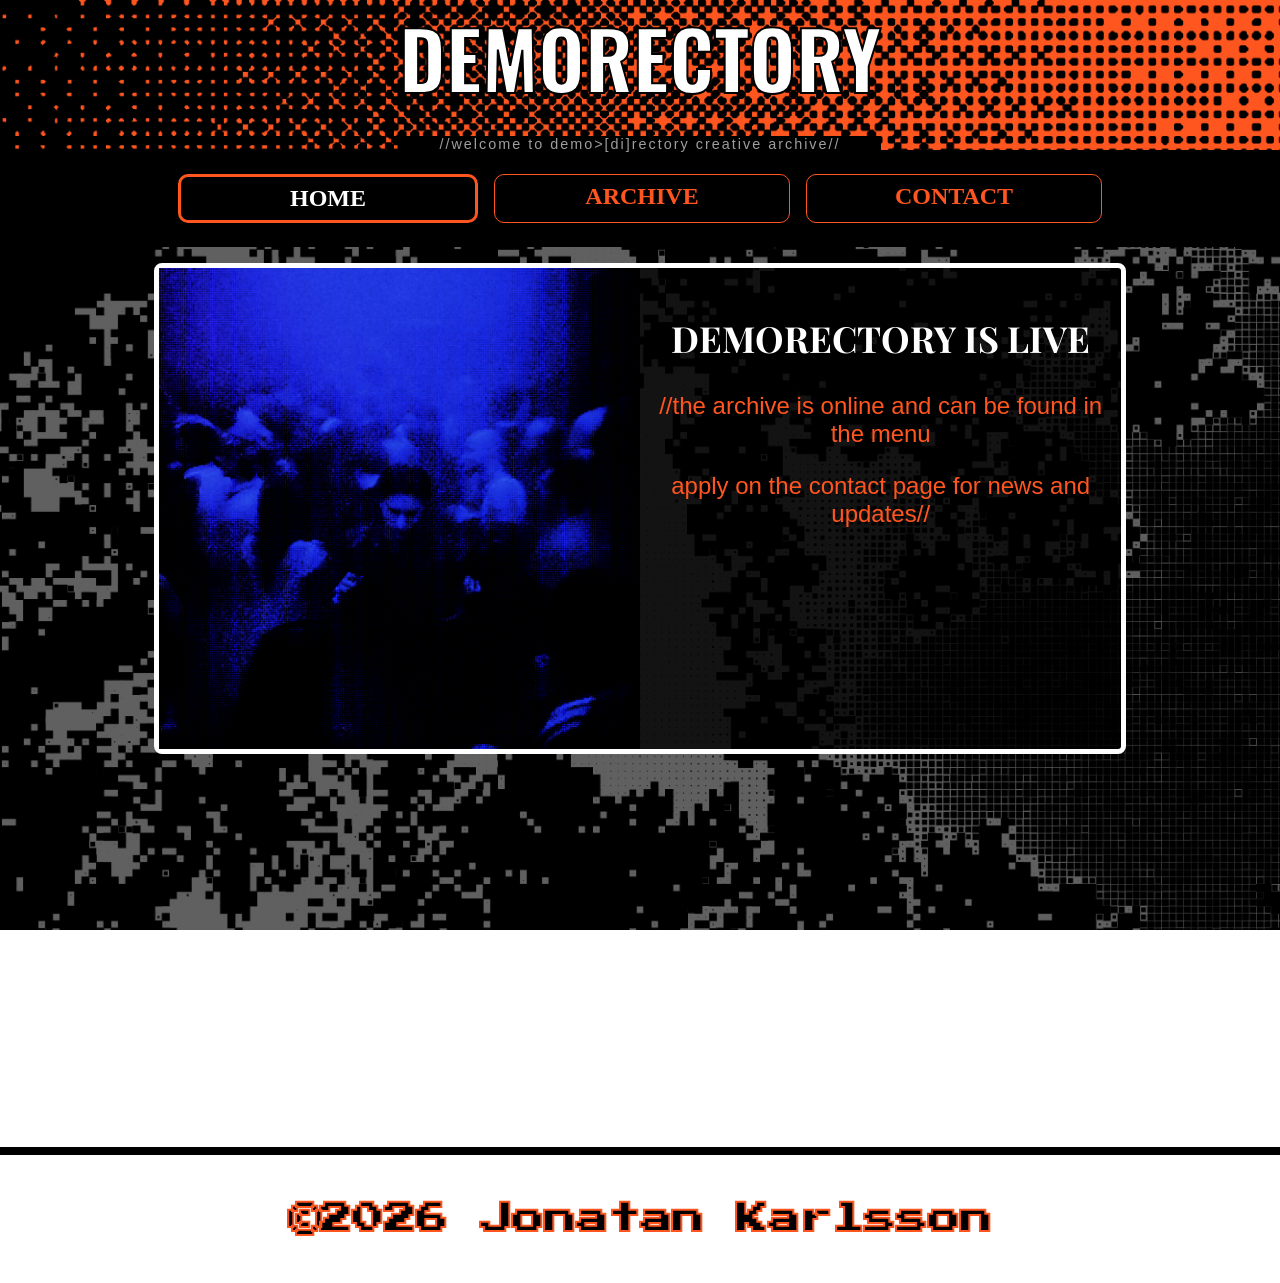
==== index.html @ 5d7cc73a "Jonatans Website" ====
<!DOCTYPE html>
<html lang="en">
<head>
    <meta charset="UTF-8">
    <meta name="viewport" content="width=device-width, initial-scale=1.0">
    <title>Demorectory - Home </title>
    <link rel="preconnect" href="https://fonts.googleapis.com">
    <link rel="preconnect" href="https://fonts.gstatic.com" crossorigin>
    <link href="https://fonts.googleapis.com/css2?family=Geist+Pixel&family=Jersey+25&family=Oswald:wght@200..700&family=Playfair+Display:ital,wght@0,400..900;1,400..900&family=Press+Start+2P&family=Silkscreen:wght@400;700&family=Space+Mono:ital,wght@0,400;0,700;1,400;1,700&family=VT323&display=swap" rel="stylesheet">
    <link rel ="stylesheet" href = "./styles/assignment1.css">
</head>
<body>
    <header class = "header">
        <div class ="header-text">
        <h1 class = "header-title">DEMORECTORY</h1>
        <p class = "subtitle"> //welcome to demo>[di]rectory creative archive// </p>
        </div>
    </header>

    <nav class ="menu">
        <div class ="mobile-menu-trigger">
            <img src = "images/menu.jpg" alt = "menu-icon" height="50px" width="50px">
        </div>
        <div class = "mobile-menu-target">
           <div class ="menu-item active"> 
               <a href ="index.html"> HOME</a>
           </div>
           <div class ="menu-item"> 
               <a href = "html/archive.html"> ARCHIVE</a>
           </div>
           <div class ="menu-item">
               <a href ="html/contact.html"> CONTACT</a>
           </div>
        </div>
    </nav>



    <main class ="main">
        <div class ="featured content">
            <img src = "images/crowdpixel.jpg.png" alt = "crowd" width="100%" height="auto">
            <div class ="info">
                <h2> DEMORECTORY IS LIVE </h2>
                <p> //the archive is online and can be found in the menu </p>
                <p> apply on the contact page for news and updates//</p>
            </div>
        </div>


    </main>
    <footer class = "footer">
          <p>&copy;2026 Jonatan Karlsson </p>
    </footer>
</body>
</html>
---- styles/assignment1.css ----
* {
    box-sizing: border-box;
}

html {
    height: 100vh;
}

body {
    height: 100%;
    margin: 0;
}

.header {
    position: relative;
    height: 150px;
    background-image: url(../images/header-footer.jpg.png);
    background-attachment: fixed;
    background-size: cover;
    background-position: top;
    background-repeat: no-repeat;
    display: flex;
    align-items: center;
    justify-content: center;
}

.header-text {
    text-align: center;
}

.header-title {
    font-family:"Oswald","jersey 25", Tahoma, sans-serif;
    font-weight:bold;
    -webkit-text-stroke: 2px black;
    color: white;
    font-size: 5rem;
    margin: 0;
}
.subtitle{
    margin: 20px 0 0;
    color: rgb(159, 158, 158);
    background-color: black;
    font-family: "Geist Pixel", Tahoma, sans-serif;
    font-size: 0.9rem;
    letter-spacing: 2px;

}
.footer {
    background-image: url(../images/header-footer.jpg.png);
    background-attachment: fixed;
    background-size: cover;
    background-position: bottom;
    background-repeat: no-repeat;
    font-family: "Press Start 2p", Tahoma, sans-serif;
    font-size: 2rem;
    color: black;
    -webkit-text-stroke: 2px #ff551f;
    text-align: center;
    font-weight: bolder;
    padding: 16px;
    border-top: 8px solid black;
}

.menu {
    padding: 16px;   
    background-color: black;
}

.mobile-menu-trigger {
    height: 50px;
}

.mobile-menu-target {
    display: none;
}

.menu-item {
    border : 1px solid #ff551f;
    border-radius: 10px;
    color: #ff551f;
    background-color: black;
    padding: 8px;
    margin: 8px;
    font-size: 1.5rem;
    font-weight: bold;
    cursor: pointer;
    transition: all linear 0.4s;
}

a {
    color: inherit;
    text-decoration: none;
}

.menu-item:hover {
    background-color: #ff551f;
    border-color: white;
    color: black;
}

.menu-item.active {
    background-color:black;
    color:white;
    border: 3px solid #ff551f;


}


.main {
    background-attachment: fixed;
    background-image: url("../images/forestpix.jpg.jpg");
    background-size: cover;
    background-position: center;
    background-repeat: no-repeat;
    min-height: 100%;
    padding: 16px 32px;
}

.content {
    border: 5px solid white;
    border-radius: 8px;
    background-color:rgba(0, 0, 0, 0.8);
    color:#ff551f;
    text-align: center;
}

.info {
    padding: 16px;
    font-size: 1.5rem;
    font-family: "Geist Pixel", Tahoma, sans-serif;
}

.info h2 {
    color: white;
    font-family: "Playfair Display", serif;
}


@media screen and (max-width: 768px) {
    .menu:hover .mobile-menu-target {
    display: block;
    }
    .header {
        background-image: url(../images/backdrop.jpg.png);
        width: 100%;
        overflow: hidden;
    }

    .header-title {
        color: rgba(0, 0, 0, 0.1);
        -webkit-text-stroke: 1px black;
        width: 100%;
        margin: 0;
        text-align: center;
        white-space: nowrap;
        font-size: 16vw;
    }
    .subtitle{
        display: none;
    }
    .info {
        font-size: 5vw;
    }
    .featured img {
        content: url("../images/crowdcrop1.jpg.png");
    }
    .footer {
        background-image: url(../images/backdrop.jpg.png);
        text-align: center;
        width: 100%;
        margin: 0;
        display: flex;
        flex-wrap: wrap;
        justify-content: center;
        font-family: "Geist Pixel", serif;
        -webkit-text-stroke: 0;
        color: white;
        font-size: clamp(1rem, 4vw, 2rem);        
    }
}

@media screen and (min-width: 768px) {
    .mobile-menu-trigger {
        display: none;
    }
    .mobile-menu-target {
        display: flex;
        max-width: 940px;
        margin: auto;
    }

    .menu-item {
        flex: 1;
        text-align: center;
    }

    .featured {
        display: flex;
        max-width: 80%;
        margin: auto;
    }
    .featured img {
        width: 50%;
    }
}
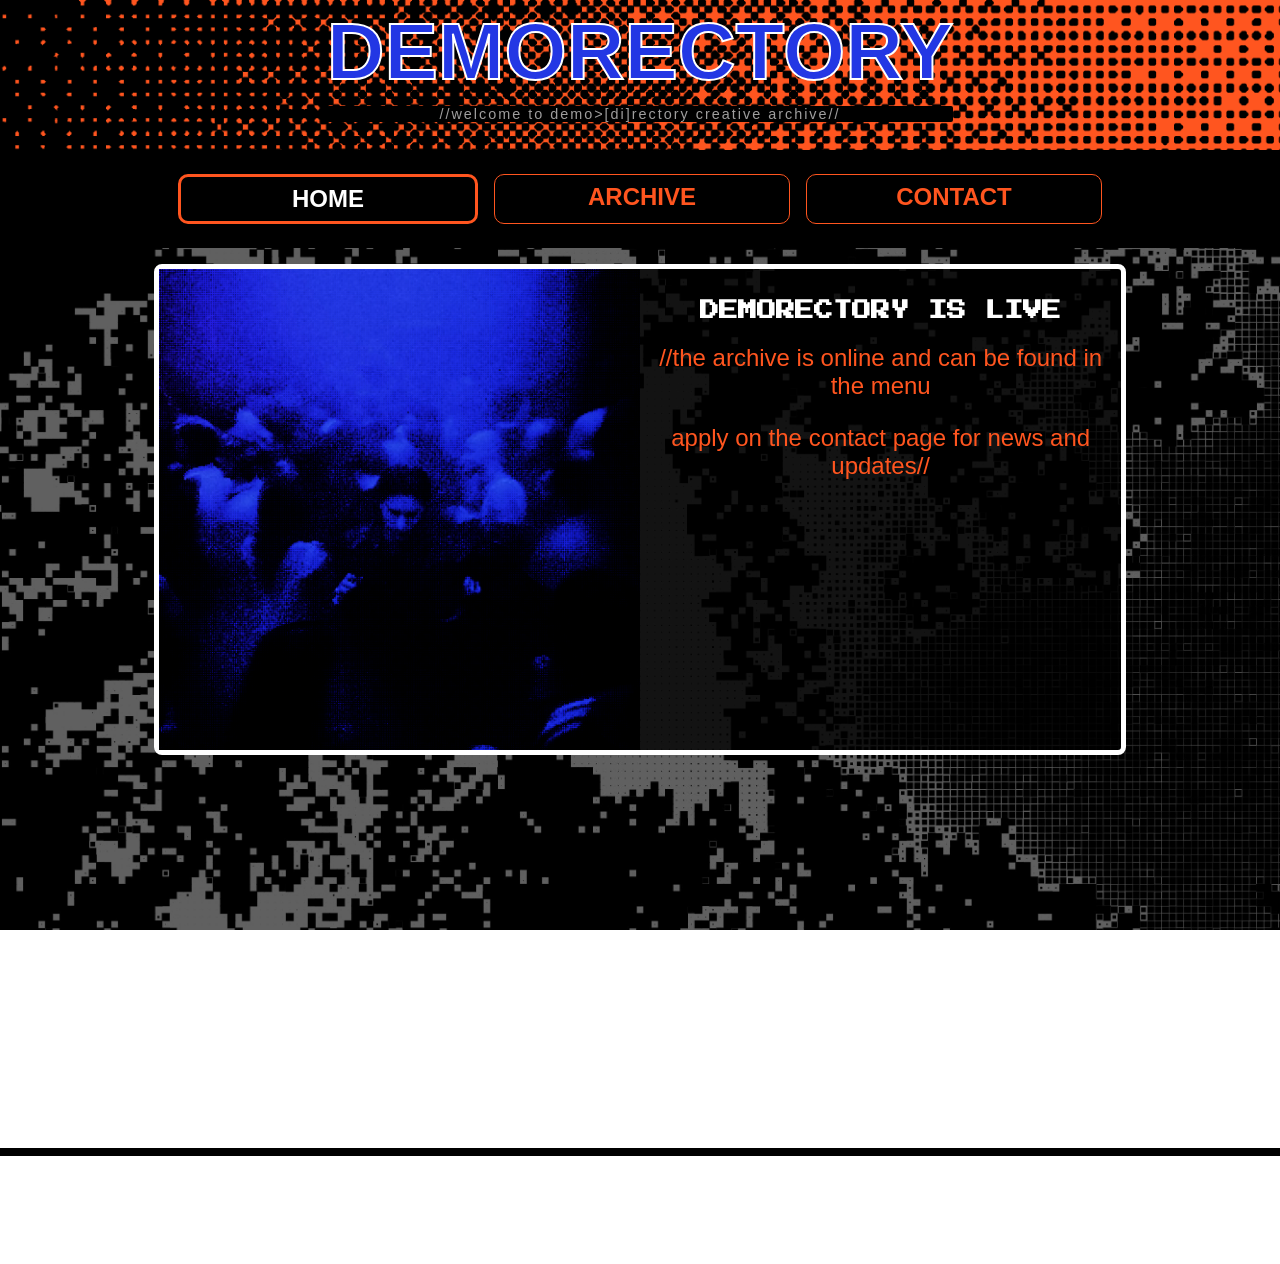
==== commit fbdcfff0: "syntax cleanup and final adjustments" ====
--- a/index.html
+++ b/index.html
@@ -12,11 +12,12 @@
 <body>
     <header class = "header">
         <div class ="header-text">
-        <h1 class = "header-title">DEMORECTORY</h1>
+        <h1 class = "header-title">
+            DEMO<br class="mobile-break">RECTORY
+        </h1>
         <p class = "subtitle"> //welcome to demo>[di]rectory creative archive// </p>
         </div>
     </header>
-
     <nav class ="menu">
         <div class ="mobile-menu-trigger">
             <img src = "images/menu.jpg" alt = "menu-icon" height="50px" width="50px">
@@ -33,9 +34,6 @@
            </div>
         </div>
     </nav>
-
-
-
     <main class ="main">
         <div class ="featured content">
             <img src = "images/crowdpixel.jpg.png" alt = "crowd" width="100%" height="auto">
@@ -45,8 +43,6 @@
                 <p> apply on the contact page for news and updates//</p>
             </div>
         </div>
-
-
     </main>
     <footer class = "footer">
           <p>&copy;2026 Jonatan Karlsson </p>
--- a/styles/assignment1.css
+++ b/styles/assignment1.css
@@ -1,49 +1,44 @@
 * {
     box-sizing: border-box;
 }
-
 html {
     height: 100vh;
 }
-
 body {
     height: 100%;
     margin: 0;
 }
-
 .header {
     position: relative;
     height: 150px;
     background-image: url(../images/header-footer.jpg.png);
     background-attachment: fixed;
-    background-size: cover;
+    background-size: cover ;
     background-position: top;
     background-repeat: no-repeat;
     display: flex;
     align-items: center;
     justify-content: center;
 }
-
 .header-text {
     text-align: center;
 }
-
 .header-title {
-    font-family:"Oswald","jersey 25", Tahoma, sans-serif;
-    font-weight:bold;
-    -webkit-text-stroke: 2px black;
-    color: white;
+    font-family:"Space Mono", Tahoma, sans-serif;
+    font-weight: bold;
+    -webkit-text-stroke: 2px white;
+    color: #2337E4;
     font-size: 5rem;
     margin: 0;
 }
 .subtitle{
-    margin: 20px 0 0;
+    margin-bottom: 32px;
     color: rgb(159, 158, 158);
     background-color: black;
+    border-radius: 2px;
     font-family: "Geist Pixel", Tahoma, sans-serif;
     font-size: 0.9rem;
     letter-spacing: 2px;
-
 }
 .footer {
     background-image: url(../images/header-footer.jpg.png);
@@ -51,29 +46,27 @@
     background-size: cover;
     background-position: bottom;
     background-repeat: no-repeat;
-    font-family: "Press Start 2p", Tahoma, sans-serif;
-    font-size: 2rem;
-    color: black;
-    -webkit-text-stroke: 2px #ff551f;
+    font-family: "Geist Pixel", Tahoma, sans-serif;
+    font-size: 1.5rem;
+    color: white;
     text-align: center;
-    font-weight: bolder;
+    font-weight: bold;
     padding: 16px;
     border-top: 8px solid black;
 }
-
 .menu {
     padding: 16px;   
     background-color: black;
+    position: sticky;
+    top: 0;
+    z-index: 1000;
 }
-
 .mobile-menu-trigger {
     height: 50px;
 }
-
 .mobile-menu-target {
     display: none;
 }
-
 .menu-item {
     border : 1px solid #ff551f;
     border-radius: 10px;
@@ -83,30 +76,24 @@
     margin: 8px;
     font-size: 1.5rem;
     font-weight: bold;
+    font-family: 'Space Mono', 'Geist Pixel', Tahoma, sans-serif;
     cursor: pointer;
     transition: all linear 0.4s;
 }
-
 a {
     color: inherit;
     text-decoration: none;
 }
-
 .menu-item:hover {
     background-color: #ff551f;
     border-color: white;
     color: black;
 }
-
 .menu-item.active {
     background-color:black;
     color:white;
     border: 3px solid #ff551f;
-
-
 }
-
-
 .main {
     background-attachment: fixed;
     background-image: url("../images/forestpix.jpg.jpg");
@@ -116,7 +103,6 @@
     min-height: 100%;
     padding: 16px 32px;
 }
-
 .content {
     border: 5px solid white;
     border-radius: 8px;
@@ -124,63 +110,59 @@
     color:#ff551f;
     text-align: center;
 }
-
 .info {
     padding: 16px;
     font-size: 1.5rem;
     font-family: "Geist Pixel", Tahoma, sans-serif;
 }
-
 .info h2 {
     color: white;
-    font-family: "Playfair Display", serif;
+    font-size:1.2rem;
+    font-family: "Press Start 2p", serif;
 }
-
-
-@media screen and (max-width: 768px) {
+@media screen and (max-width: 767px) {
     .menu:hover .mobile-menu-target {
     display: block;
     }
     .header {
-        background-image: url(../images/backdrop.jpg.png);
-        width: 100%;
-        overflow: hidden;
+        background-size: 100% auto;
     }
-
+    .mobile-break {
+        display: block;
+    }        
     .header-title {
-        color: rgba(0, 0, 0, 0.1);
-        -webkit-text-stroke: 1px black;
-        width: 100%;
-        margin: 0;
-        text-align: center;
-        white-space: nowrap;
-        font-size: 16vw;
+        display: flex;
+        flex-wrap: wrap;
+        line-height: 0.85;
     }
     .subtitle{
         display: none;
     }
     .info {
-        font-size: 5vw;
+        font-size: 1.2rem;
     }
     .featured img {
         content: url("../images/crowdcrop1.jpg.png");
     }
     .footer {
-        background-image: url(../images/backdrop.jpg.png);
         text-align: center;
-        width: 100%;
-        margin: 0;
-        display: flex;
-        flex-wrap: wrap;
-        justify-content: center;
-        font-family: "Geist Pixel", serif;
-        -webkit-text-stroke: 0;
-        color: white;
-        font-size: clamp(1rem, 4vw, 2rem);        
+        background-size: 100% auto;
+        font-size: 1rem;  
     }
 }
+@media screen and (min-width: 768px) {
+    .header-text {
+        display: flex;
+        flex-direction: column;
+    }
+    .header-title {
+        padding-top: 16px;
+        line-height: 1;
+    }
+    .mobile-break {
+        display: none;
+    }
 
-@media screen and (min-width: 768px) {
     .mobile-menu-trigger {
         display: none;
     }
@@ -189,12 +171,10 @@
         max-width: 940px;
         margin: auto;
     }
-
     .menu-item {
         flex: 1;
         text-align: center;
     }
-
     .featured {
         display: flex;
         max-width: 80%;
@@ -203,4 +183,7 @@
     .featured img {
         width: 50%;
     }
+    .info {
+        max-width:50%;   
+    } 
 }
